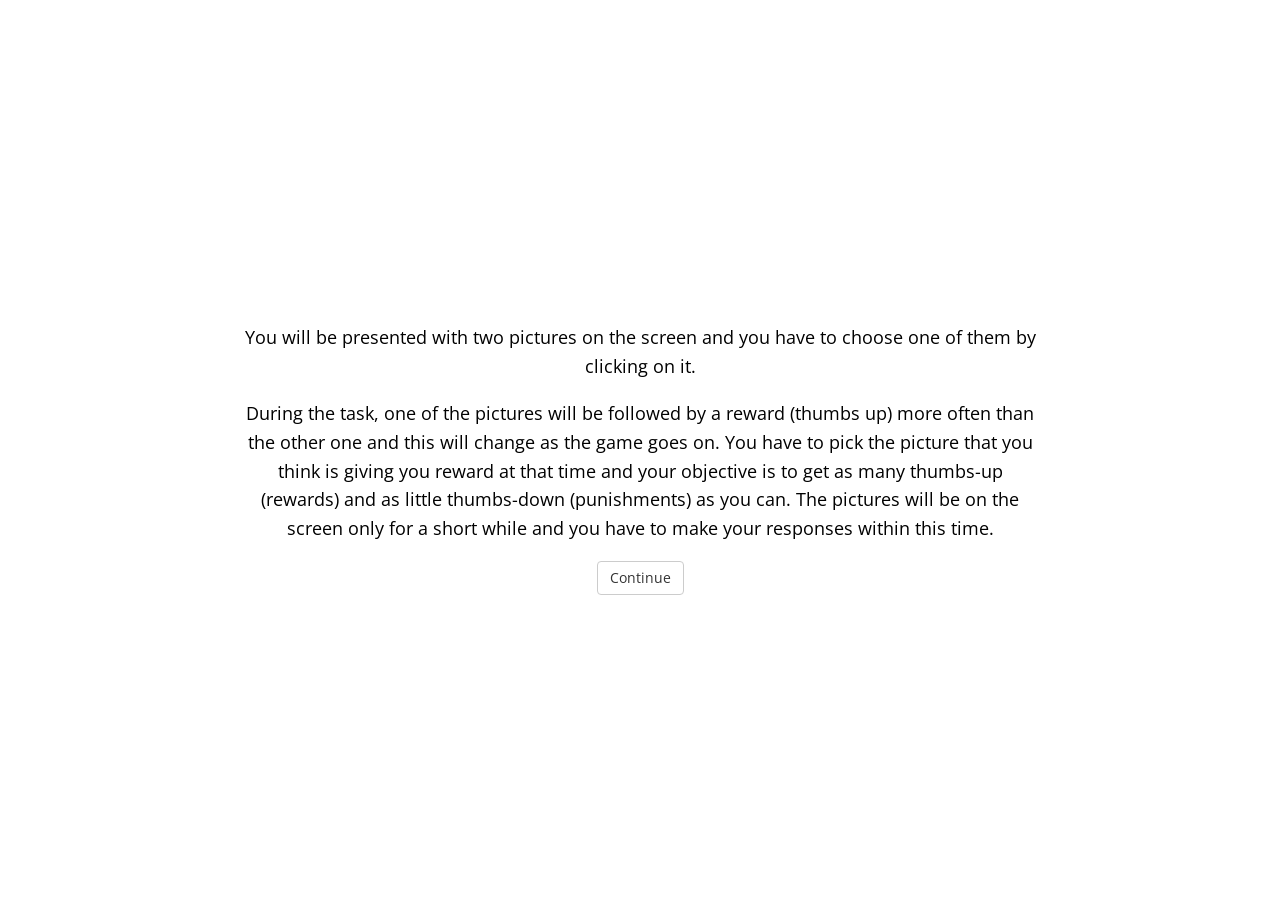
==== index.html @ de163867 "image preload" ====
<!DOCTYPE html>
<html>
  <head>
    <meta name="viewport" content="width=device-width, initial-scale=1">
    <script src="jspsych/jspsych.js"></script>
    <script src="jspsych/plugins/jspsych-html-button-response.js"></script>
    <script src="jspsych/plugins/jspsych-html-keyboard-response.js"></script>
    <script src="jspsych/plugins/jspsych-html-slider-response.js"></script>
    <link rel="stylesheet" href="jspsych/css/jspsych.css">
    <style>
      img.cue {
        cursor: pointer;
        border: 0px solid #aaa;
        border-radius: 10px;
        padding: 15px;
        margin: 0px;
        box-shadow: 0px 0px 5px 2px #ddd;
      }

      img.mini {
        transform: scale(0.8)
      }

      #jspsych-html-button-response-btngroup {
        width: 280px;
        margin: auto;
      }

      img.feedback {
        width: 190px;
      }

      img.gs {
        filter: grayscale(100%);
      }

      div.instructions {
        max-width: 800px;
      }

      @media only screen and (max-width: 600px) {
        div.instructions {
          font-size: 12px;
          line-height: 1.5em;
        }
      }
    </style>
  </head>
  <body>

  </body>
  <script>

    var timeline = [];

    var instructions = {
      timeline: [{
        type: 'html-button-response',
        stimulus: '<div class="instructions">'+
          '<p>You will be presented with two pictures on the screen and you have to choose one of them by clicking on it.</p>'+
          '<p>During the task, one of the pictures will be followed by a reward (thumbs up) more often than the other one and this will change as the game goes on. You have to pick the picture that you think is giving you reward at that time and your objective is to get as many thumbs-up (rewards) and as little thumbs-down (punishments) as you can. The pictures will be on the screen only for a short while and you have to make your responses within this time.</p>',
          choices: ['Continue']
      },
      {
        type: 'html-button-response',
        stimulus: '<div class="instructions">'+
          '<p>At the beginning and end of each block, you will be asked to rate few affective rating questionnaires. I will show you how to do these during the practice block.</p>'+
          '<p>I will give you a practice now with example pictures. For the practice round, there will be no associations between the pictures and the reward or punishment. The goal of the practice is to get you acquainted the type of stimuli that you will be seeing and the general format of the game.</p>',
        choices: ['Continue']
      }],
      data: {task: 'instructions'}
    }

    timeline.push(instructions);

    var affective_ratings = [
      {
        type: 'html-slider-response',
        stimulus: '<p>How are you currently feeling?</p>',
        labels: ["Hostile", "Neutral", "Friendly"],
        slider_width: 250,
        data: {question: 'Hostile-Friendly'}
      },
      {
        type: 'html-slider-response',
        stimulus: '<p>How are you currently feeling?</p>',
        labels: ["Sad", "Neutral", "Happy"],
        slider_width: 250,
        data: {question: 'Sad-Happy'}
      },
      {
        type: 'html-slider-response',
        stimulus: '<p>How are you currently feeling?</p>',
        labels: ["Tensed", "Neutral", "Relaxed"],
        slider_width: 250,
        data: {question: 'Tensed-Relaxed'}
      },
      {
        type: 'html-slider-response',
        stimulus: '<p>How are you currently feeling?</p>',
        labels: ["Withdrawn", "Neutral", "Social"],
        slider_width: 250,
        data: {question: 'Withdrawn-Social'}
      },
    ]

    var fixation_trial = {
      type: 'html-keyboard-response',
      stimulus: '<p style="font-size:48px;">+</p>',
      choices: jsPsych.NO_KEYS,
      trial_duration: 1000
    }

    var clicked;
    var cue_trial = {
      type: 'html-button-response',
      choices: ['img/Stim_set1_1.png', 'img/Stim_set1_2.png'],
      stimulus: '',//'<p>Select a picture.</p>',
      button_html: '<img class="cue" src="%choice%"></img>',
      post_trial_gap: 1000,
      margin_vertical: "20px",
      margin_horizontal: "0px",
      response_ends_trial: false,
      trial_duration: 1500,
      data: {
        rewarding_choice: jsPsych.timelineVariable('rewarding_choice'),
        task: 'rl-select'
      },
      on_load: function(){
        clicked = false;
        var img_btns = jsPsych.getDisplayElement().querySelectorAll('img');
        for(var i=0; i<img_btns.length; i++){
          img_btns[i].addEventListener('click', function(e){
            if(!clicked){
              e.target.style.filter = 'grayscale(100%)';
              clicked = true;
            }
          });
        }
      },
      on_finish: function(data){
        if(data.button_pressed !== null){
          data.rewarded = data.button_pressed == data.rewarding_choice;
        } else {
          data.rewarded = null;
        }
      }
    }

    var feedback_trial = {
      type: 'html-keyboard-response',
      stimulus: function(){
        var reward = jsPsych.data.get().last(1).values()[0].rewarded
        if(reward == null){
          return "<p>Please respond faster.</p>"
        }
        if(reward == true){
          return "<img src='img/thumbs_up.png' class='feedback'></img>";
        }
        if(reward == false){
          return "<img src='img/thumbs_down.png' class='feedback'></img>";
        }
      },
      choices: jsPsych.NO_KEYS,
      trial_duration: 1500,
    }

    var practice_block = {
      timeline: [fixation_trial, cue_trial, feedback_trial],
      timeline_variables: [
        {rewarding_choice: 0},
        {rewarding_choice: 1}
      ],
      data: {block: 'practice'},
      sample: {
        type: 'custom',
        fn: function(){
          var total_trials = 10;
          var p_reward_0 = 0.5;
          var sample = jsPsych.randomization.shuffle(Array(total_trials).fill(0, 0, total_trials*p_reward_0).fill(1, total_trials*p_reward_0));
          return sample;
        }
      }
    }
    timeline.push(practice_block);

    var ar_start = {
      timeline: affective_ratings,
      data: {
        task: 'affective_ratings',
        phase: 'start'
      }
    }
    timeline.push(ar_start);

    var block_1 = {
      timeline: [fixation_trial, cue_trial, feedback_trial],
      timeline_variables: [
        {rewarding_choice: 0},
        {rewarding_choice: 1}
      ],
      data: {block: 1},
      sample: {
        type: 'custom',
        fn: function(){
          var total_trials = 20;
          var p_reward_0 = 0.8;
          var sample = jsPsych.randomization.shuffle(Array(total_trials).fill(0, 0, total_trials*p_reward_0).fill(1, total_trials*p_reward_0));
          return sample;
        }
      }
    }

    timeline.push(block_1);

    var block_2 = {
      timeline: [fixation_trial, cue_trial, feedback_trial],
      timeline_variables: [
        {rewarding_choice: 0},
        {rewarding_choice: 1}
      ],
      data: {block: 2},
      sample: {
        type: 'custom',
        fn: function(){
          var total_trials = 20;
          var p_reward_0 = 0.1;
          var sample = jsPsych.randomization.shuffle(Array(total_trials).fill(0, 0, total_trials*p_reward_0).fill(1, total_trials*p_reward_0));
          return sample;
        }
      }
    }

    //timeline.push(block_2);

    var block_3 = {
      timeline: [fixation_trial, cue_trial, feedback_trial],
      timeline_variables: [
        {rewarding_choice: 0},
        {rewarding_choice: 1}
      ],
      data: {block: 3},
      sample: {
        type: 'custom',
        fn: function(){
          var total_trials = 20;
          var p_reward_0 = 0.5;
          var sample = jsPsych.randomization.shuffle(Array(total_trials).fill(0, 0, total_trials*p_reward_0).fill(1, total_trials*p_reward_0));
          return sample;
        }
      }
    }

    //timeline.push(block_3);

    var block_4 = {
      timeline: [fixation_trial, cue_trial, feedback_trial],
      timeline_variables: [
        {rewarding_choice: 0},
        {rewarding_choice: 1}
      ],
      data: {block: 4},
      sample: {
        type: 'custom',
        fn: function(){
          var total_trials = 20;
          var p_reward_0 = 0.8;
          var sample = jsPsych.randomization.shuffle(Array(total_trials).fill(0, 0, total_trials*p_reward_0).fill(1, total_trials*p_reward_0));
          return sample;
        }
      }
    }

    //timeline.push(block_4);

    var picture_select_task = {
      type: 'html-button-response',
      choices: ['img/Stim_set1_1.png', 'img/Stim_set1_2.png'],
      stimulus: function(){
        return '<p>During the '+jsPsych.timelineVariable('phase', true)+' of the task, which picture gave you more thumbs up?</p>'
      },
      button_html: '<img class="cue" src="%choice%"></img>',
      post_trial_gap: 1000,
      margin_vertical: "20px",
      margin_horizontal: "0px",
      data: {
        question: 'picture-select',
        phase: jsPsych.timelineVariable('phase')
      }
    }

    var picture_confidence_task = {
      type: 'html-slider-response',
      stimulus: function(){
        var which_image = jsPsych.data.get().last(1).values()[0].button_pressed;
        var stim = '<div>'+
        '<p>How certain are you?</p>'
        if(which_image == 1){
          stim += '<img src="img/Stim_set1_1.png" class="cue mini"></img>'+
            '<img src="img/Stim_set1_2.png" class="cue mini gs"></img>'
        }
        if(which_image == 0){
          stim += '<img src="img/Stim_set1_2.png" class="cue mini"></img>'+
            '<img src="img/Stim_set1_1.png" class="cue mini gs"></img>'
        }
        stim += '</div>'
        return stim;
      },
      prompt: '',
      labels: ["0%", "100%"],
      slider_width: 250,
      post_trial_gap: 1000,
      data: {
        question: 'picture-confidence',
        phase: jsPsych.timelineVariable('phase')
      }
    }

    var picture_rating_procedure = {
      timeline: [picture_select_task, picture_confidence_task],
      timeline_variables: [
        {phase: 'START'},
        {phase: 'MIDDLE'},
        {phase: 'END'}
      ],
      data: {
        task: 'picture-rating'
      }
    }

    timeline.push(picture_rating_procedure);

    var post_survey = {
      timeline:[
        {
          type: 'html-slider-response',
          stimulus: '<p>Please rate how you felt after receiving the thumbs up.</p>',
          labels: ["Negative", "Neutral", "Positive"],
          slider_width: 250,
          data: {question: 'feeling-valence-reward'}
        },
        {
          type: 'html-slider-response',
          stimulus: '<p>Please rate the intensity of this feeling.</p>',
          labels: ["Low", "Mid", "High"],
          slider_width: 250,
          data: {question: 'feeling-intensity-reward'}
        },
        {
          type: 'html-slider-response',
          stimulus: '<p>Please rate how you felt after receiving the thumbs down.</p>',
          labels: ["Negative", "Neutral", "Positive"],
          slider_width: 250,
          data: {question: 'feeling-valence-punishment'}
        },
        {
          type: 'html-slider-response',
          stimulus: '<p>Please rate the intensity of this feeling.</p>',
          labels: ["Low", "Mid", "High"],
          slider_width: 250,
          data: {question: 'feeling-intensity-punishment'}
        },
        {
          type: 'html-slider-response',
          stimulus: '<p>How well did you think you performed during the game? (How many thumbs up did you get?)</p>',
          labels: ["None", "All the time"],
          slider_width: 250,
          data: {question: 'performance'}
        },
      ],
      data: {
        task: 'post-survey'
      }
    }

    timeline.push(post_survey);

    var ar_end = {
      timeline: affective_ratings,
      data: {
        task: 'affective_ratings',
        phase: 'end'
      }
    }
    timeline.push(ar_end);

    jsPsych.init({
      timeline: timeline,
      preload_images: ['img/Stim_set1_1.png', 'img/Stim_set1_2.png', 'img/Stim_set2_1.png', 'img/Stim_set2_2.png', 'img/Stim_set3_1.png', 'img/Stim_set3_2.png']
    })
  </script>
</html>
---- jspsych/css/jspsych.css ----
/*
 * CSS for jsPsych experiments.
 *
 * This stylesheet provides minimal styling to make jsPsych
 * experiments look polished without any additional styles.
 */

 @import url(https://fonts.googleapis.com/css?family=Open+Sans:400italic,700italic,400,700);

/* Container holding jsPsych content */

 .jspsych-display-element {
   display: flex;
   flex-direction: column;
   overflow-y: auto;
 }

 .jspsych-display-element:focus {
   outline: none;
 }

 .jspsych-content-wrapper {
   display: flex;
   margin: auto;
   flex: 1 1 100%;
   width: 100%;
 }

 .jspsych-content {
   max-width: 95%; /* this is mainly an IE 10-11 fix */
   text-align: center;
   margin: auto; /* this is for overflowing content */
 }

 .jspsych-top {
   align-items: flex-start;
 }

 .jspsych-middle {
   align-items: center;
 }

/* fonts and type */

.jspsych-display-element {
  font-family: 'Open Sans', 'Arial', sans-serif;
  font-size: 18px;
  line-height: 1.6em;
}

/* Form elements like input fields and buttons */

.jspsych-display-element input[type="text"] {
  font-family: 'Open Sans', 'Arial', sans-serif;
  font-size: 14px;
}

/* borrowing Bootstrap style for btn elements, but combining styles a bit */
.jspsych-btn {
  display: inline-block;
  padding: 6px 12px;
  margin: 0px;
  font-size: 14px;
  font-weight: 400;
  font-family: 'Open Sans', 'Arial', sans-serif;
  cursor: pointer;
  line-height: 1.4;
  text-align: center;
  white-space: nowrap;
  vertical-align: middle;
  background-image: none;
  border: 1px solid transparent;
  border-radius: 4px;
  color: #333;
  background-color: #fff;
  border-color: #ccc;
}

.jspsych-btn:hover {
  background-color: #ddd;
  border-color: #aaa;
}

.jspsych-btn:disabled {
  background-color: #eee;
  color: #aaa;
  border-color: #ccc;
  cursor: not-allowed;
}

/* jsPsych progress bar */

#jspsych-progressbar-container {
  color: #555;
  border-bottom: 1px solid #dedede;
  background-color: #f9f9f9;
  margin-bottom: 1em;
  text-align: center;
  padding: 8px 0px;
  width: 100%;
  line-height: 1em;
}
#jspsych-progressbar-container span {
  font-size: 14px;
  padding-right: 14px;
}
#jspsych-progressbar-outer {
  background-color: #eee;
  width: 50%;
  margin: auto;
  height: 14px;
  display: inline-block;
  vertical-align: middle;
  box-shadow: inset 0 1px 2px rgba(0,0,0,0.1);
}
#jspsych-progressbar-inner {
  background-color: #aaa;
  width: 0%;
  height: 100%;
}

/* Control appearance of jsPsych.data.displayData() */
#jspsych-data-display {
  text-align: left;
}
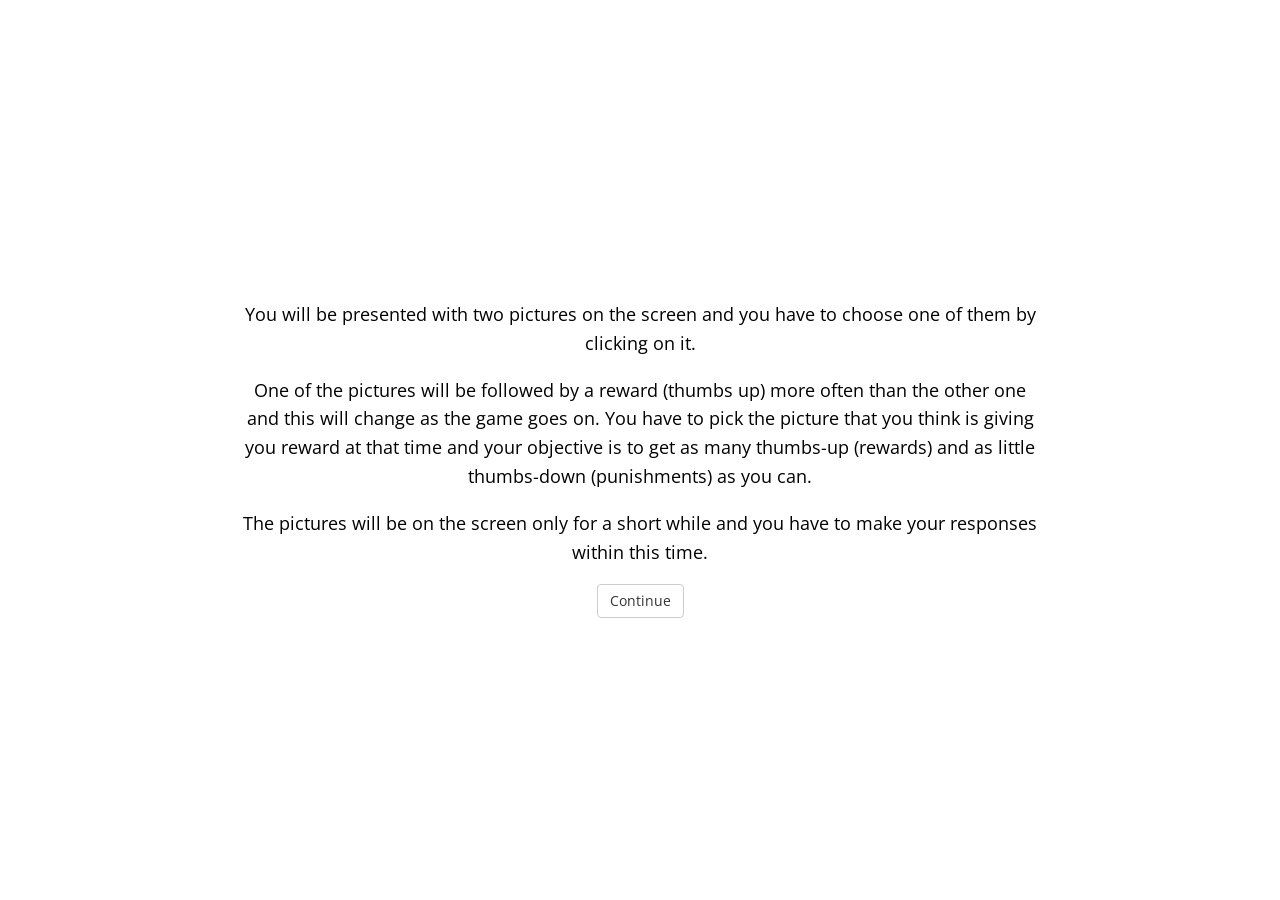
==== commit 3b5a4e03: "Update index.html" ====
--- a/index.html
+++ b/index.html
@@ -15,6 +15,7 @@
         padding: 15px;
         margin: 0px;
         box-shadow: 0px 0px 5px 2px #ddd;
+        outline: none;
       }
 
       img.mini {
@@ -40,7 +41,7 @@
 
       @media only screen and (max-width: 600px) {
         div.instructions {
-          font-size: 12px;
+          font-size: 14px;
           line-height: 1.5em;
         }
       }
@@ -53,56 +54,114 @@
 
     var timeline = [];
 
-    var instructions = {
+    /* define instructions */
+
+    var start_instructions = {
       timeline: [{
         type: 'html-button-response',
         stimulus: '<div class="instructions">'+
           '<p>You will be presented with two pictures on the screen and you have to choose one of them by clicking on it.</p>'+
-          '<p>During the task, one of the pictures will be followed by a reward (thumbs up) more often than the other one and this will change as the game goes on. You have to pick the picture that you think is giving you reward at that time and your objective is to get as many thumbs-up (rewards) and as little thumbs-down (punishments) as you can. The pictures will be on the screen only for a short while and you have to make your responses within this time.</p>',
-          choices: ['Continue']
+          '<p>One of the pictures will be followed by a reward (thumbs up) more often than the other one and this will change as the game goes on. You have to pick the picture that you think is giving you reward at that time and your objective is to get as many thumbs-up (rewards) and as little thumbs-down (punishments) as you can.</p><p>The pictures will be on the screen only for a short while and you have to make your responses within this time.</p>'+
+          '</div>',
+        choices: ['Continue']
       },
       {
         type: 'html-button-response',
         stimulus: '<div class="instructions">'+
-          '<p>At the beginning and end of each block, you will be asked to rate few affective rating questionnaires. I will show you how to do these during the practice block.</p>'+
-          '<p>I will give you a practice now with example pictures. For the practice round, there will be no associations between the pictures and the reward or punishment. The goal of the practice is to get you acquainted the type of stimuli that you will be seeing and the general format of the game.</p>',
-        choices: ['Continue']
+          '<p>First, you will complete a practice round.</p><p>For the practice round, there will be no associations between the pictures and the reward or punishment. The goal of the practice is to get you acquainted the type of stimuli that you will be seeing and the general format of the game.</p>'+
+          '</div>',
+        choices: ['Begin Practice']
       }],
       data: {task: 'instructions'}
     }
 
-    timeline.push(instructions);
+    var pre_affective_rating_instructions = {
+      type: 'html-button-response',
+      stimulus: '<div class="instructions">'+
+        '<p>Now we will ask you a set of questions about how you are feeling at the moment.</p>'+
+        '</div>',
+      choices: ['Start questions'],
+      data: {task: 'instructions'}
+    }
+
+    var pre_task_instructions = {
+      type: 'html-button-response',
+      stimulus: '<div class="instructions">'+
+        '<p>The main task will begin now.</p>'+
+        '<p>Remember, one of the pictures will be followed by a reward (thumbs up) more often than the other one and this will change as the game goes on. You have to pick the picture that you think is giving you reward at that time and your objective is to get as many thumbs-up (rewards) and as little thumbs-down (punishments) as you can.</p>'+
+        '</div>',
+      choices: ['Begin'],
+      data: {task: 'instructions'}
+    }
+
+    var pre_picture_rating_instructions = {
+      type: 'html-button-response',
+      stimulus: '<div class="instructions">'+
+        '<p>All done! Now we will ask a short set of questions about the task you just completed.</p>'+
+        '</div>',
+      choices: ['Continue'],
+      data: {task: 'instructions'}
+    }
+
+    var completed_instructions = {
+      type: 'html-button-response',
+      stimulus: '<div class="instructions">'+
+        '<p>You\'ve finished the experiment. Thanks!</p>'+
+        '</div>',
+      choices: ['Done'],
+      data: {task: 'instructions'}
+    }
+
+    /* create the affective rating scales */
 
     var affective_ratings = [
       {
         type: 'html-slider-response',
-        stimulus: '<p>How are you currently feeling?</p>',
+        stimulus: '<p>How are you feeling at the moment?</p>',
         labels: ["Hostile", "Neutral", "Friendly"],
         slider_width: 250,
         data: {question: 'Hostile-Friendly'}
       },
       {
         type: 'html-slider-response',
-        stimulus: '<p>How are you currently feeling?</p>',
+        stimulus: '<p>How are you feeling at the moment?</p>',
         labels: ["Sad", "Neutral", "Happy"],
         slider_width: 250,
         data: {question: 'Sad-Happy'}
       },
       {
         type: 'html-slider-response',
-        stimulus: '<p>How are you currently feeling?</p>',
+        stimulus: '<p>How are you feeling at the moment?</p>',
         labels: ["Tensed", "Neutral", "Relaxed"],
         slider_width: 250,
         data: {question: 'Tensed-Relaxed'}
       },
       {
         type: 'html-slider-response',
-        stimulus: '<p>How are you currently feeling?</p>',
+        stimulus: '<p>How are you feeling at the moment?</p>',
         labels: ["Withdrawn", "Neutral", "Social"],
         slider_width: 250,
         data: {question: 'Withdrawn-Social'}
       },
     ]
+
+    var ar_start = {
+      timeline: affective_ratings,
+      data: {
+        task: 'affective_ratings',
+        phase: 'start'
+      }
+    }
+
+    var ar_end = {
+      timeline: affective_ratings,
+      data: {
+        task: 'affective_ratings',
+        phase: 'end'
+      }
+    }
+
+    /* create the RL task */
 
     var fixation_trial = {
       type: 'html-keyboard-response',
@@ -114,7 +173,7 @@
     var clicked;
     var cue_trial = {
       type: 'html-button-response',
-      choices: ['img/Stim_set1_1.png', 'img/Stim_set1_2.png'],
+      choices: jsPsych.timelineVariable('cues'),
       stimulus: '',//'<p>Select a picture.</p>',
       button_html: '<img class="cue" src="%choice%"></img>',
       post_trial_gap: 1000,
@@ -166,38 +225,47 @@
     }
 
     var practice_block = {
-      timeline: [fixation_trial, cue_trial, feedback_trial],
-      timeline_variables: [
-        {rewarding_choice: 0},
-        {rewarding_choice: 1}
-      ],
-      data: {block: 'practice'},
-      sample: {
-        type: 'custom',
-        fn: function(){
-          var total_trials = 10;
-          var p_reward_0 = 0.5;
-          var sample = jsPsych.randomization.shuffle(Array(total_trials).fill(0, 0, total_trials*p_reward_0).fill(1, total_trials*p_reward_0));
-          return sample;
-        }
-      }
-    }
-    timeline.push(practice_block);
-
-    var ar_start = {
-      timeline: affective_ratings,
-      data: {
-        task: 'affective_ratings',
-        phase: 'start'
-      }
-    }
-    timeline.push(ar_start);
+      timeline: [
+        {
+          timeline: [fixation_trial, cue_trial, feedback_trial],
+          timeline_variables: [
+            {rewarding_choice: 0, cues: ['img/pilot_1_1.png', 'img/pilot_1_2.png']},
+            {rewarding_choice: 1, cues: ['img/pilot_1_1.png', 'img/pilot_1_2.png']}
+          ],
+          data: {block: 'practice'},
+          sample: {
+            type: 'custom',
+            fn: function(){
+              var total_trials = 10;
+              var p_reward_0 = 0.5;
+              var sample = jsPsych.randomization.shuffle(Array(total_trials).fill(0, 0, total_trials*p_reward_0).fill(1, total_trials*p_reward_0));
+              return sample;
+            }
+          }
+        },
+        {
+          timeline: [{
+            type: 'html-button-response',
+            stimulus: '<p>You didn\'t respond on a few trials. You have to make your choice faster. Let\'s try the practice again.</p>',
+            choices: ['Start practice']
+          }],
+          conditional_function: function(){
+            var slow_trials = jsPsych.data.get().filter({block: 'practice', task: 'rl-select'}).last(10).filter({rewarded: null}).count();
+            return slow_trials >= 3;
+          }
+        }        
+      ],
+      loop_function: function(){
+        var slow_trials = jsPsych.data.get().filter({block: 'practice', task: 'rl-select'}).last(10).filter({rewarded: null}).count();
+        return slow_trials >= 3;
+      }
+    }
 
     var block_1 = {
       timeline: [fixation_trial, cue_trial, feedback_trial],
       timeline_variables: [
-        {rewarding_choice: 0},
-        {rewarding_choice: 1}
+        {rewarding_choice: 0, cues: ['img/Stim_set1_1.png', 'img/Stim_set1_2.png']},
+        {rewarding_choice: 1, cues: ['img/Stim_set1_1.png', 'img/Stim_set1_2.png']}
       ],
       data: {block: 1},
       sample: {
@@ -211,13 +279,11 @@
       }
     }
 
-    timeline.push(block_1);
-
     var block_2 = {
       timeline: [fixation_trial, cue_trial, feedback_trial],
       timeline_variables: [
-        {rewarding_choice: 0},
-        {rewarding_choice: 1}
+        {rewarding_choice: 0, cues: ['img/Stim_set1_1.png', 'img/Stim_set1_2.png']},
+        {rewarding_choice: 1, cues: ['img/Stim_set1_1.png', 'img/Stim_set1_2.png']}
       ],
       data: {block: 2},
       sample: {
@@ -231,13 +297,11 @@
       }
     }
 
-    //timeline.push(block_2);
-
     var block_3 = {
       timeline: [fixation_trial, cue_trial, feedback_trial],
       timeline_variables: [
-        {rewarding_choice: 0},
-        {rewarding_choice: 1}
+        {rewarding_choice: 0, cues: ['img/Stim_set1_1.png', 'img/Stim_set1_2.png']},
+        {rewarding_choice: 1, cues: ['img/Stim_set1_1.png', 'img/Stim_set1_2.png']}
       ],
       data: {block: 3},
       sample: {
@@ -251,13 +315,11 @@
       }
     }
 
-    //timeline.push(block_3);
-
     var block_4 = {
       timeline: [fixation_trial, cue_trial, feedback_trial],
       timeline_variables: [
-        {rewarding_choice: 0},
-        {rewarding_choice: 1}
+        {rewarding_choice: 0, cues: ['img/Stim_set1_1.png', 'img/Stim_set1_2.png']},
+        {rewarding_choice: 1, cues: ['img/Stim_set1_1.png', 'img/Stim_set1_2.png']}
       ],
       data: {block: 4},
       sample: {
@@ -271,7 +333,8 @@
       }
     }
 
-    //timeline.push(block_4);
+
+    /* create the picture rating tasks */
 
     var picture_select_task = {
       type: 'html-button-response',
@@ -328,7 +391,7 @@
       }
     }
 
-    timeline.push(picture_rating_procedure);
+    /* create the final survey */
 
     var post_survey = {
       timeline:[
@@ -373,20 +436,35 @@
       }
     }
 
+    /* build the the experiment timeline */
+
+    timeline.push(start_instructions);
+    timeline.push(practice_block);
+    timeline.push(pre_affective_rating_instructions);
+    timeline.push(ar_start);
+    timeline.push(pre_task_instructions);
+    timeline.push(block_1);
+    timeline.push(block_2);
+    timeline.push(block_3);
+    timeline.push(block_4);
+    timeline.push(pre_picture_rating_instructions);
+    timeline.push(picture_rating_procedure);
     timeline.push(post_survey);
-
-    var ar_end = {
-      timeline: affective_ratings,
-      data: {
-        task: 'affective_ratings',
-        phase: 'end'
-      }
-    }
-    timeline.push(ar_end);
+    timeline.push(pre_affective_rating_instructions);
+    timeline.push(completed_instructions);   
 
     jsPsych.init({
       timeline: timeline,
-      preload_images: ['img/Stim_set1_1.png', 'img/Stim_set1_2.png', 'img/Stim_set2_1.png', 'img/Stim_set2_2.png', 'img/Stim_set3_1.png', 'img/Stim_set3_2.png']
+      preload_images: [
+        'img/pilot_1_1.png',
+        'img/pilot_1_2.png',
+        'img/Stim_set1_1.png',
+        'img/Stim_set1_2.png',
+        'img/Stim_set2_1.png',
+        'img/Stim_set2_2.png',
+        'img/Stim_set3_1.png',
+        'img/Stim_set3_2.png'
+      ]
     })
   </script>
 </html>
